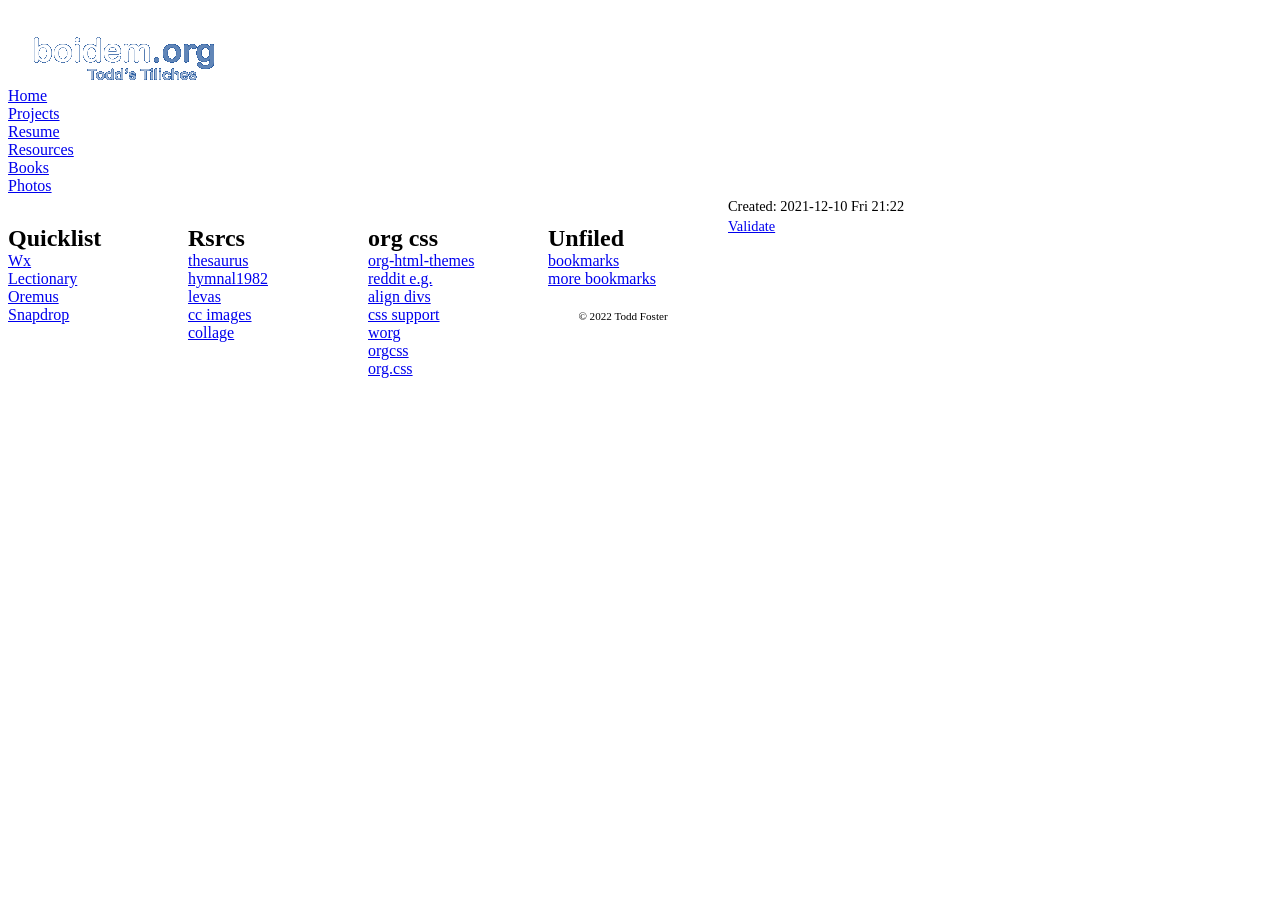
==== bookmarks.html @ fd8a881c "testing out bookmarks from orgmode" ====
<?xml version="1.0" encoding="utf-8"?>
<!DOCTYPE html PUBLIC "-//W3C//DTD XHTML 1.0 Strict//EN"
"http://www.w3.org/TR/xhtml1/DTD/xhtml1-strict.dtd">
<html xmlns="http://www.w3.org/1999/xhtml" lang="en" xml:lang="en">
<head>
<!-- 2021-12-10 Fri 21:22 -->
<meta http-equiv="Content-Type" content="text/html;charset=utf-8" />
<meta name="viewport" content="width=device-width, initial-scale=1" />
<title>Resources</title>
<meta name="generator" content="Org mode" />
<style type="text/css">
 <!--/*--><![CDATA[/*><!--*/
  .title  { text-align: center;
             margin-bottom: .2em; }
  .subtitle { text-align: center;
              font-size: medium;
              font-weight: bold;
              margin-top:0; }
  .todo   { font-family: monospace; color: red; }
  .done   { font-family: monospace; color: green; }
  .priority { font-family: monospace; color: orange; }
  .tag    { background-color: #eee; font-family: monospace;
            padding: 2px; font-size: 80%; font-weight: normal; }
  .timestamp { color: #bebebe; }
  .timestamp-kwd { color: #5f9ea0; }
  .org-right  { margin-left: auto; margin-right: 0px;  text-align: right; }
  .org-left   { margin-left: 0px;  margin-right: auto; text-align: left; }
  .org-center { margin-left: auto; margin-right: auto; text-align: center; }
  .underline { text-decoration: underline; }
  #postamble p, #preamble p { font-size: 90%; margin: .2em; }
  p.verse { margin-left: 3%; }
  pre {
    border: 1px solid #ccc;
    box-shadow: 3px 3px 3px #eee;
    padding: 8pt;
    font-family: monospace;
    overflow: auto;
    margin: 1.2em;
  }
  pre.src {
    position: relative;
    overflow: auto;
    padding-top: 1.2em;
  }
  pre.src:before {
    display: none;
    position: absolute;
    background-color: white;
    top: -10px;
    right: 10px;
    padding: 3px;
    border: 1px solid black;
  }
  pre.src:hover:before { display: inline; margin-top: 14px;}
  /* Languages per Org manual */
  pre.src-asymptote:before { content: 'Asymptote'; }
  pre.src-awk:before { content: 'Awk'; }
  pre.src-C:before { content: 'C'; }
  /* pre.src-C++ doesn't work in CSS */
  pre.src-clojure:before { content: 'Clojure'; }
  pre.src-css:before { content: 'CSS'; }
  pre.src-D:before { content: 'D'; }
  pre.src-ditaa:before { content: 'ditaa'; }
  pre.src-dot:before { content: 'Graphviz'; }
  pre.src-calc:before { content: 'Emacs Calc'; }
  pre.src-emacs-lisp:before { content: 'Emacs Lisp'; }
  pre.src-fortran:before { content: 'Fortran'; }
  pre.src-gnuplot:before { content: 'gnuplot'; }
  pre.src-haskell:before { content: 'Haskell'; }
  pre.src-hledger:before { content: 'hledger'; }
  pre.src-java:before { content: 'Java'; }
  pre.src-js:before { content: 'Javascript'; }
  pre.src-latex:before { content: 'LaTeX'; }
  pre.src-ledger:before { content: 'Ledger'; }
  pre.src-lisp:before { content: 'Lisp'; }
  pre.src-lilypond:before { content: 'Lilypond'; }
  pre.src-lua:before { content: 'Lua'; }
  pre.src-matlab:before { content: 'MATLAB'; }
  pre.src-mscgen:before { content: 'Mscgen'; }
  pre.src-ocaml:before { content: 'Objective Caml'; }
  pre.src-octave:before { content: 'Octave'; }
  pre.src-org:before { content: 'Org mode'; }
  pre.src-oz:before { content: 'OZ'; }
  pre.src-plantuml:before { content: 'Plantuml'; }
  pre.src-processing:before { content: 'Processing.js'; }
  pre.src-python:before { content: 'Python'; }
  pre.src-R:before { content: 'R'; }
  pre.src-ruby:before { content: 'Ruby'; }
  pre.src-sass:before { content: 'Sass'; }
  pre.src-scheme:before { content: 'Scheme'; }
  pre.src-screen:before { content: 'Gnu Screen'; }
  pre.src-sed:before { content: 'Sed'; }
  pre.src-sh:before { content: 'shell'; }
  pre.src-sql:before { content: 'SQL'; }
  pre.src-sqlite:before { content: 'SQLite'; }
  /* additional languages in org.el's org-babel-load-languages alist */
  pre.src-forth:before { content: 'Forth'; }
  pre.src-io:before { content: 'IO'; }
  pre.src-J:before { content: 'J'; }
  pre.src-makefile:before { content: 'Makefile'; }
  pre.src-maxima:before { content: 'Maxima'; }
  pre.src-perl:before { content: 'Perl'; }
  pre.src-picolisp:before { content: 'Pico Lisp'; }
  pre.src-scala:before { content: 'Scala'; }
  pre.src-shell:before { content: 'Shell Script'; }
  pre.src-ebnf2ps:before { content: 'ebfn2ps'; }
  /* additional language identifiers per "defun org-babel-execute"
       in ob-*.el */
  pre.src-cpp:before  { content: 'C++'; }
  pre.src-abc:before  { content: 'ABC'; }
  pre.src-coq:before  { content: 'Coq'; }
  pre.src-groovy:before  { content: 'Groovy'; }
  /* additional language identifiers from org-babel-shell-names in
     ob-shell.el: ob-shell is the only babel language using a lambda to put
     the execution function name together. */
  pre.src-bash:before  { content: 'bash'; }
  pre.src-csh:before  { content: 'csh'; }
  pre.src-ash:before  { content: 'ash'; }
  pre.src-dash:before  { content: 'dash'; }
  pre.src-ksh:before  { content: 'ksh'; }
  pre.src-mksh:before  { content: 'mksh'; }
  pre.src-posh:before  { content: 'posh'; }
  /* Additional Emacs modes also supported by the LaTeX listings package */
  pre.src-ada:before { content: 'Ada'; }
  pre.src-asm:before { content: 'Assembler'; }
  pre.src-caml:before { content: 'Caml'; }
  pre.src-delphi:before { content: 'Delphi'; }
  pre.src-html:before { content: 'HTML'; }
  pre.src-idl:before { content: 'IDL'; }
  pre.src-mercury:before { content: 'Mercury'; }
  pre.src-metapost:before { content: 'MetaPost'; }
  pre.src-modula-2:before { content: 'Modula-2'; }
  pre.src-pascal:before { content: 'Pascal'; }
  pre.src-ps:before { content: 'PostScript'; }
  pre.src-prolog:before { content: 'Prolog'; }
  pre.src-simula:before { content: 'Simula'; }
  pre.src-tcl:before { content: 'tcl'; }
  pre.src-tex:before { content: 'TeX'; }
  pre.src-plain-tex:before { content: 'Plain TeX'; }
  pre.src-verilog:before { content: 'Verilog'; }
  pre.src-vhdl:before { content: 'VHDL'; }
  pre.src-xml:before { content: 'XML'; }
  pre.src-nxml:before { content: 'XML'; }
  /* add a generic configuration mode; LaTeX export needs an additional
     (add-to-list 'org-latex-listings-langs '(conf " ")) in .emacs */
  pre.src-conf:before { content: 'Configuration File'; }

  table { border-collapse:collapse; }
  caption.t-above { caption-side: top; }
  caption.t-bottom { caption-side: bottom; }
  td, th { vertical-align:top;  }
  th.org-right  { text-align: center;  }
  th.org-left   { text-align: center;   }
  th.org-center { text-align: center; }
  td.org-right  { text-align: right;  }
  td.org-left   { text-align: left;   }
  td.org-center { text-align: center; }
  dt { font-weight: bold; }
  .footpara { display: inline; }
  .footdef  { margin-bottom: 1em; }
  .figure { padding: 1em; }
  .figure p { text-align: center; }
  .equation-container {
    display: table;
    text-align: center;
    width: 100%;
  }
  .equation {
    vertical-align: middle;
  }
  .equation-label {
    display: table-cell;
    text-align: right;
    vertical-align: middle;
  }
  .inlinetask {
    padding: 10px;
    border: 2px solid gray;
    margin: 10px;
    background: #ffffcc;
  }
  #org-div-home-and-up
   { text-align: right; font-size: 70%; white-space: nowrap; }
  textarea { overflow-x: auto; }
  .linenr { font-size: smaller }
  .code-highlighted { background-color: #ffff00; }
  .org-info-js_info-navigation { border-style: none; }
  #org-info-js_console-label
    { font-size: 10px; font-weight: bold; white-space: nowrap; }
  .org-info-js_search-highlight
    { background-color: #ffff00; color: #000000; font-weight: bold; }
  .org-svg { width: 90%; }
  /*]]>*/-->
</style>
<style> div.content { content: ""; display: table; clear: both; } </style>
<style> div.outline-2 { float:left; padding-right: 30px; width: 150px; } </style>
<style> ul { list-style: none; padding-left: 0px; margin: 0; } </style>
<style> h2 { margin: 0; padding-top: 30px; } </style>
<script type="text/javascript">
// @license magnet:?xt=urn:btih:e95b018ef3580986a04669f1b5879592219e2a7a&dn=public-domain.txt Public Domain
<!--/*--><![CDATA[/*><!--*/
     function CodeHighlightOn(elem, id)
     {
       var target = document.getElementById(id);
       if(null != target) {
         elem.classList.add("code-highlighted");
         target.classList.add("code-highlighted");
       }
     }
     function CodeHighlightOff(elem, id)
     {
       var target = document.getElementById(id);
       if(null != target) {
         elem.classList.remove("code-highlighted");
         target.classList.remove("code-highlighted");
       }
     }
    /*]]>*///-->
// @license-end
</script>
</head>
<body>
<div id="content">
<div id="pagewidth">
    <div id="header">
      <img src="images/boidem-title.gif" height="75" width="210">

      <div id="mainmenu">
        <ul class="navlist">
          <!--
          <li class="unlink">Home</li>
          -->
          <li><a href="index.html", title="Home">Home</a></li>
          <li><a href="projects.html", title="Projects">Projects</a></li>
          <li><a href="resume.html", title="Resume">Resume</a></li>
          <li><a href="resources.html", title="Resources">Resources</a></li>
          <li><a href="books.html", title="Books">Books</a></li>
          <li><a href="http://photos.boidem.org/", title="Photos">Photos</a></li>
          <!--
          <li><a href="contact.html", title="Contact">Contact</a></li>
          -->
          </ul>
            </div>
              <div class="clearfix"></div>
      <div id="submenu-none"></div>
      <!--
      <div id="submenu">
        <ul class="subnavlist">
          <li><a href="submenu%20item%201" title=
          "submenu item 1">submenu item 1</a></li>

          <li><a href="submenu%20item%202" title=
          "submenu item 2">submenu item 2</a></li>

          <li><a href="submenu%20item%203" title=
          "submenu item 3">submenu item 3</a></li>

          <li><a href="submenu%20item%204" title=
          "submenu item 4">submenu item 4</a></li>
        </ul>
      </div>
      -->

    </div> <!--end of header-->

<div id="outline-container-org8570c48" class="outline-2">
<h2 id="org8570c48">Quicklist</h2>
<div class="outline-text-2" id="text-org8570c48">
</div>
<ul class="org-ul">
<li><a id="org1a98781"></a><a href="https://www.wunderground.com/weather/us/nj/glassboro">Wx</a><br /></li>
<li><a id="orgf4c81b4"></a><a href="http://lectionarypage.net/">Lectionary</a><br /></li>
<li><a id="org2528291"></a><a href="http://bible.oremus.org/">Oremus</a><br /></li>
<li><a id="org3db3399"></a><a href="https://snapdrop.net/">Snapdrop</a><br /></li>
</ul>
</div>
<div id="outline-container-orgeab3eef" class="outline-2">
<h2 id="orgeab3eef">Rsrcs</h2>
<div class="outline-text-2" id="text-orgeab3eef">
</div>
<ul class="org-ul">
<li><a id="org67a946f"></a><a href="https://words.bighugelabs.com/">thesaurus</a><br /></li>
<li><a id="org4425ba0"></a><a href="https://hymnary.org/hymnal/EH1982?page=0">hymnal1982</a><br /></li>
<li><a id="org7b0073b"></a><a href="https://hymnary.org/hymnal/LEVS1993">levas</a><br /></li>
<li><a id="org4e35bdb"></a><a href="https://search.creativecommons.org/">cc images</a><br /></li>
<li><a id="org6fdbd27"></a><a href="https://www.photocollage.com/">collage</a><br /></li>
</ul>
</div>
<div id="outline-container-orgd117098" class="outline-2">
<h2 id="orgd117098">org css</h2>
<div class="outline-text-2" id="text-orgd117098">
</div>
<ul class="org-ul">
<li><a id="org734ec2d"></a><a href="https://github.com/fniessen/org-html-themes">org-html-themes</a><br /></li>
<li><a id="org692e950"></a><a href="https://www.reddit.com/r/emacs/comments/6r32q4/orgmode_whats_your_html_export_look_like/">reddit e.g.</a><br /></li>
<li><a id="org99c57ea"></a><a href="https://www.w3docs.com/snippets/css/how-to-align-divs-side-by-side.html">align divs</a><br /></li>
<li><a id="org589ce0f"></a><a href="https://orgmode.org/manual/CSS-support.html">css support</a><br /></li>
<li><a id="org5d13533"></a><a href="https://orgmode.org/worg/org-tutorials/org-publish-html-tutorial.html">worg</a><br /></li>
<li><a id="orgf23efd0"></a><a href="https://gongzhitaao.org/orgcss/">orgcss</a><br /></li>
<li><a id="org98cd97e"></a><a href="https://orgmode.org/resources/style/org.css">org.css</a><br /></li>
</ul>
</div>
<div id="outline-container-orgfbc40a7" class="outline-2">
<h2 id="orgfbc40a7">Unfiled</h2>
<div class="outline-text-2" id="text-orgfbc40a7">
</div>
<ul class="org-ul">
<li><a id="org3ec8576"></a><a href="file:///home/todd/st/documents/org/bookmarks.html#outline-container-org1a3d066">bookmarks</a><br /></li>
<li><a id="orgfeb64b3"></a><a href="file:///home/todd/st/documents/org/bookmarks.html#outline-container-org1a3d066">more bookmarks</a><br />
<div class="outline-text-3" id="text-orgfeb64b3">
    <div id="footer" align="center">
      <small><small>
        <br />
        &copy; 2022 Todd Foster
      </small></small>
    </div>
</div>
</div>
</li>
</ul>
</div>
</div>
<div id="postamble" class="status">
<p class="date">Created: 2021-12-10 Fri 21:22</p>
<p class="validation"><a href="https://validator.w3.org/check?uri=referer">Validate</a></p>
</div>
</body>
</html>
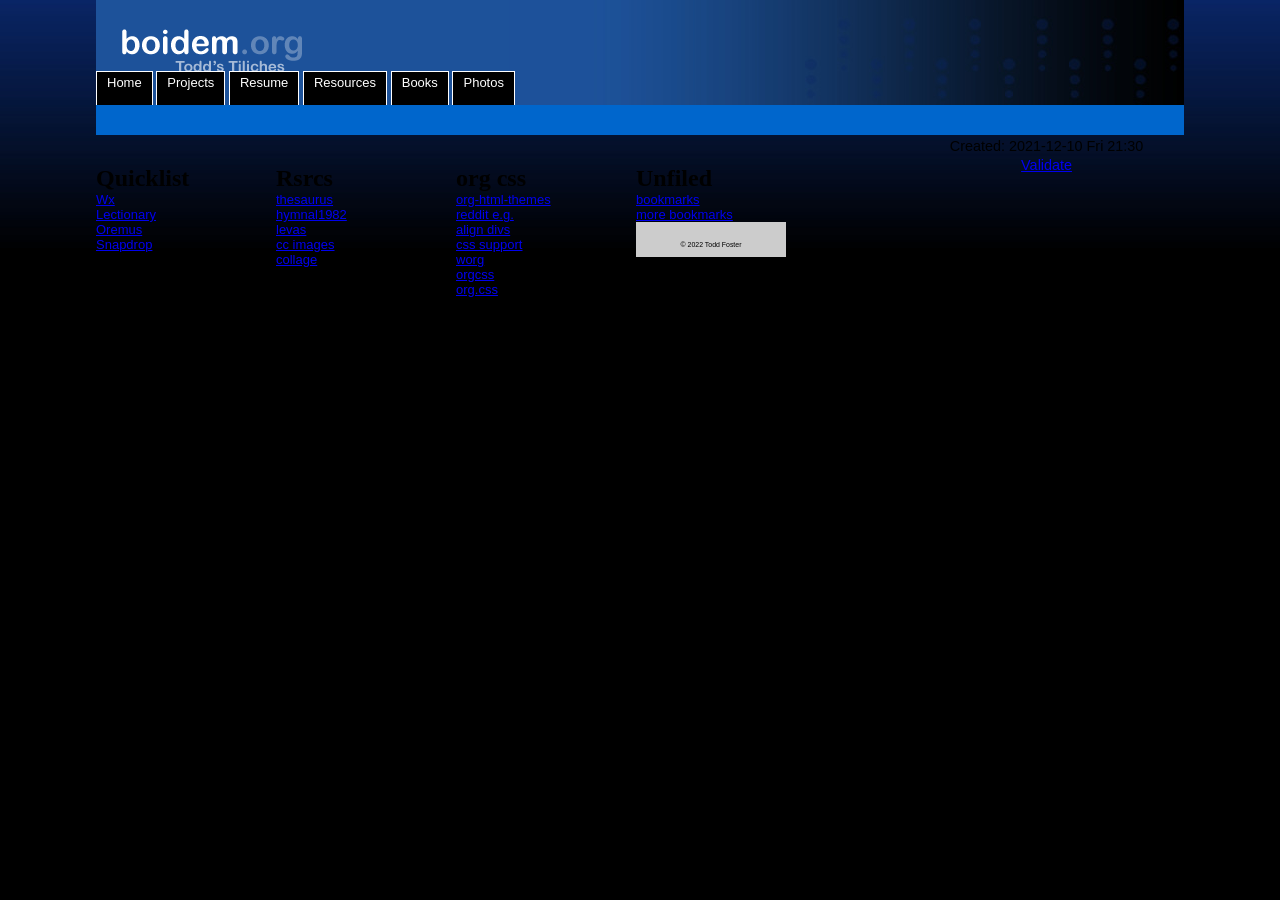
==== commit 164f8246: "add boidem css to bookmarks" ====
--- a/bookmarks.html
+++ b/bookmarks.html
@@ -3,7 +3,7 @@
 "http://www.w3.org/TR/xhtml1/DTD/xhtml1-strict.dtd">
 <html xmlns="http://www.w3.org/1999/xhtml" lang="en" xml:lang="en">
 <head>
-<!-- 2021-12-10 Fri 21:22 -->
+<!-- 2021-12-10 Fri 21:30 -->
 <meta http-equiv="Content-Type" content="text/html;charset=utf-8" />
 <meta name="viewport" content="width=device-width, initial-scale=1" />
 <title>Resources</title>
@@ -192,6 +192,7 @@
   .org-svg { width: 90%; }
   /*]]>*/-->
 </style>
+<link rel="stylesheet" href="images/layout.css" type="text/css">
 <style> div.content { content: ""; display: table; clear: both; } </style>
 <style> div.outline-2 { float:left; padding-right: 30px; width: 150px; } </style>
 <style> ul { list-style: none; padding-left: 0px; margin: 0; } </style>
@@ -263,51 +264,51 @@
 
     </div> <!--end of header-->
 
-<div id="outline-container-org8570c48" class="outline-2">
-<h2 id="org8570c48">Quicklist</h2>
-<div class="outline-text-2" id="text-org8570c48">
+<div id="outline-container-org36a7489" class="outline-2">
+<h2 id="org36a7489">Quicklist</h2>
+<div class="outline-text-2" id="text-org36a7489">
 </div>
 <ul class="org-ul">
-<li><a id="org1a98781"></a><a href="https://www.wunderground.com/weather/us/nj/glassboro">Wx</a><br /></li>
-<li><a id="orgf4c81b4"></a><a href="http://lectionarypage.net/">Lectionary</a><br /></li>
-<li><a id="org2528291"></a><a href="http://bible.oremus.org/">Oremus</a><br /></li>
-<li><a id="org3db3399"></a><a href="https://snapdrop.net/">Snapdrop</a><br /></li>
+<li><a id="org083005a"></a><a href="https://www.wunderground.com/weather/us/nj/glassboro">Wx</a><br /></li>
+<li><a id="org14ccd45"></a><a href="http://lectionarypage.net/">Lectionary</a><br /></li>
+<li><a id="orgd6107e7"></a><a href="http://bible.oremus.org/">Oremus</a><br /></li>
+<li><a id="org3cacd24"></a><a href="https://snapdrop.net/">Snapdrop</a><br /></li>
 </ul>
 </div>
-<div id="outline-container-orgeab3eef" class="outline-2">
-<h2 id="orgeab3eef">Rsrcs</h2>
-<div class="outline-text-2" id="text-orgeab3eef">
+<div id="outline-container-org8fe50fd" class="outline-2">
+<h2 id="org8fe50fd">Rsrcs</h2>
+<div class="outline-text-2" id="text-org8fe50fd">
 </div>
 <ul class="org-ul">
-<li><a id="org67a946f"></a><a href="https://words.bighugelabs.com/">thesaurus</a><br /></li>
-<li><a id="org4425ba0"></a><a href="https://hymnary.org/hymnal/EH1982?page=0">hymnal1982</a><br /></li>
-<li><a id="org7b0073b"></a><a href="https://hymnary.org/hymnal/LEVS1993">levas</a><br /></li>
-<li><a id="org4e35bdb"></a><a href="https://search.creativecommons.org/">cc images</a><br /></li>
-<li><a id="org6fdbd27"></a><a href="https://www.photocollage.com/">collage</a><br /></li>
+<li><a id="orgc1291c0"></a><a href="https://words.bighugelabs.com/">thesaurus</a><br /></li>
+<li><a id="org25f8e6a"></a><a href="https://hymnary.org/hymnal/EH1982?page=0">hymnal1982</a><br /></li>
+<li><a id="org25586b4"></a><a href="https://hymnary.org/hymnal/LEVS1993">levas</a><br /></li>
+<li><a id="org1f2d853"></a><a href="https://search.creativecommons.org/">cc images</a><br /></li>
+<li><a id="org9ad688c"></a><a href="https://www.photocollage.com/">collage</a><br /></li>
 </ul>
 </div>
-<div id="outline-container-orgd117098" class="outline-2">
-<h2 id="orgd117098">org css</h2>
-<div class="outline-text-2" id="text-orgd117098">
+<div id="outline-container-org1562338" class="outline-2">
+<h2 id="org1562338">org css</h2>
+<div class="outline-text-2" id="text-org1562338">
 </div>
 <ul class="org-ul">
-<li><a id="org734ec2d"></a><a href="https://github.com/fniessen/org-html-themes">org-html-themes</a><br /></li>
-<li><a id="org692e950"></a><a href="https://www.reddit.com/r/emacs/comments/6r32q4/orgmode_whats_your_html_export_look_like/">reddit e.g.</a><br /></li>
-<li><a id="org99c57ea"></a><a href="https://www.w3docs.com/snippets/css/how-to-align-divs-side-by-side.html">align divs</a><br /></li>
-<li><a id="org589ce0f"></a><a href="https://orgmode.org/manual/CSS-support.html">css support</a><br /></li>
-<li><a id="org5d13533"></a><a href="https://orgmode.org/worg/org-tutorials/org-publish-html-tutorial.html">worg</a><br /></li>
-<li><a id="orgf23efd0"></a><a href="https://gongzhitaao.org/orgcss/">orgcss</a><br /></li>
-<li><a id="org98cd97e"></a><a href="https://orgmode.org/resources/style/org.css">org.css</a><br /></li>
+<li><a id="orgb58a53f"></a><a href="https://github.com/fniessen/org-html-themes">org-html-themes</a><br /></li>
+<li><a id="org556a30b"></a><a href="https://www.reddit.com/r/emacs/comments/6r32q4/orgmode_whats_your_html_export_look_like/">reddit e.g.</a><br /></li>
+<li><a id="org90bc1ae"></a><a href="https://www.w3docs.com/snippets/css/how-to-align-divs-side-by-side.html">align divs</a><br /></li>
+<li><a id="org9681610"></a><a href="https://orgmode.org/manual/CSS-support.html">css support</a><br /></li>
+<li><a id="orga0d7ba4"></a><a href="https://orgmode.org/worg/org-tutorials/org-publish-html-tutorial.html">worg</a><br /></li>
+<li><a id="orga86ac2d"></a><a href="https://gongzhitaao.org/orgcss/">orgcss</a><br /></li>
+<li><a id="org19835d4"></a><a href="https://orgmode.org/resources/style/org.css">org.css</a><br /></li>
 </ul>
 </div>
-<div id="outline-container-orgfbc40a7" class="outline-2">
-<h2 id="orgfbc40a7">Unfiled</h2>
-<div class="outline-text-2" id="text-orgfbc40a7">
+<div id="outline-container-orga066279" class="outline-2">
+<h2 id="orga066279">Unfiled</h2>
+<div class="outline-text-2" id="text-orga066279">
 </div>
 <ul class="org-ul">
-<li><a id="org3ec8576"></a><a href="file:///home/todd/st/documents/org/bookmarks.html#outline-container-org1a3d066">bookmarks</a><br /></li>
-<li><a id="orgfeb64b3"></a><a href="file:///home/todd/st/documents/org/bookmarks.html#outline-container-org1a3d066">more bookmarks</a><br />
-<div class="outline-text-3" id="text-orgfeb64b3">
+<li><a id="org5ecce6d"></a><a href="file:///home/todd/st/documents/org/bookmarks.html#outline-container-org1a3d066">bookmarks</a><br /></li>
+<li><a id="orgb9d4a9a"></a><a href="file:///home/todd/st/documents/org/bookmarks.html#outline-container-org1a3d066">more bookmarks</a><br />
+<div class="outline-text-3" id="text-orgb9d4a9a">
     <div id="footer" align="center">
       <small><small>
         <br />
@@ -321,7 +322,7 @@
 </div>
 </div>
 <div id="postamble" class="status">
-<p class="date">Created: 2021-12-10 Fri 21:22</p>
+<p class="date">Created: 2021-12-10 Fri 21:30</p>
 <p class="validation"><a href="https://validator.w3.org/check?uri=referer">Validate</a></p>
 </div>
 </body>
--- a/images/layout.css
+++ b/images/layout.css
@@ -0,0 +1,302 @@
+/* CSS styles */ 
+
+html, body{
+  margin:0;
+  padding:0;
+  text-align:center;
+  background-image: url(boidem-bg-topgradient.jpg);
+  background-repeat: repeat-x;
+  background-color:black;
+  text-align:center; /* IE centering hack */
+  font-family: Trebuchet, Verdana, Arial, Helvetica, sans-serif;
+
+}
+
+#pagewidth{
+  width:85%;
+  text-align:left;
+  margin: 0px auto;
+  background-color:white;
+}
+
+#header{
+  position:relative;
+  width:100%;
+  height:135px;
+  margin:0;
+  padding:0;
+  background-image: url(boidem-header-notxt.jpg);
+  background-repeat: no-repeat;
+  background-position: right top;	
+  background-color: #1D529A;
+}
+
+
+/* Main Menu Navigation styles */
+
+#mainmenu {
+  clear:both;
+  position:absolute;
+  top:75px;
+  height:30px;
+  width:100%;
+  font-size: small;
+} 
+
+.navlist ul {
+  margin: 0;
+  padding: 0;
+  white-space: nowrap;
+}
+
+.navlist li {
+  display: inline;
+  list-style-type: none;
+  margin: 0;
+  padding: 0;
+}
+
+.navlist a { 
+  padding: 3px 10px 20px 10px; 
+  margin: 0; 
+  border: 1px solid white;
+}
+
+.navlist a:link, .navlist a:visited
+{
+  color: #fff;
+  background-color: black;
+  text-decoration: none;
+}
+
+.navlist a:hover
+{
+  color: #fff;
+  background-color: #01C4FC;
+  text-decoration: none;
+}
+
+li.unlink { 
+  font-weight: bold; 
+  padding: 3px 10px 20px 10px;
+  margin 0;
+  border: 1px solid black;
+  background-color: white;
+}
+
+
+/* END Main Menu Navigation styles */
+
+/* BEGIN Submenu Navigation styles */
+
+#submenu-none{
+  position:absolute;
+  top:105px; height:30px; 
+  width:100%;
+  font-size: small;
+  background-color: #0066CC;
+} 
+
+#submenu{
+  position:absolute;
+  top:105px; height:40px; 
+  width:100%;
+  font-size: small;
+  background-color: #0066CC;
+} 
+
+.subnavlist ul
+{
+  margin: 0;
+  padding: 0;
+  white-space: nowrap;
+}
+
+.subnavlist li
+{
+  display: inline;
+  list-style-type: none;
+}
+
+.subnavlist a { padding: 0 10px 15px 10px; margin:0; }
+
+.subnavlist a:link, .subnavlist a:visited
+{
+  color: #fff;
+  text-decoration: none;
+}
+
+.subnavlist a:hover
+{
+  color: #01C4FC;
+  text-decoration: none;
+}
+
+/* END Submenu Navigation styles */
+
+
+#onecol{
+  width:100%;
+  position:center;
+  background-color:white;
+}
+
+#leftcol{
+  width:75%; 
+  float:left; 
+  position:relative; 
+  background-color:white;
+ }
+
+
+ #twocols{
+   width:25%; 
+   float:right; 
+   position:relative; 
+}
+
+#rightcol{
+  width:100%; 
+  float:right; 
+  position:relative; 
+  background-color:white;
+  font-size: 80%;
+}
+
+#maincol{background-color: white;  
+  float: left; 
+  display:inline; 
+  position: relative; 
+  width:0%; 
+}
+
+#footer{
+  height:25px; 
+  background-color: #CCCCCC; 
+  clear:both;
+  font-size: x-small;
+  padding: 5px;
+} 
+
+/* Begin Special Font styles */
+#onecol h1, h2 {
+  font-family:Georgia, "Times New Roman", Times, serif;
+  margin:1em;
+}
+
+#onecol p, li {
+  font-family: trebuchet, Verdana, Arial, Helvetica, sans-serif;
+  font-size: small;
+}
+
+#onecol td {
+  font-family: trebuchet, Verdana, Arial, Helvetica, sans-serif;
+  font-size: small;
+}
+
+#onecol h1 {
+  font-size: 110%;
+}
+
+#onecol h2 {
+  font-size: 100%;
+  font-style: italic;
+  font-weight: bold;
+}
+
+#onecol h3 {
+  font-size: 100%;
+  font-style: italic;
+  font-weight: normal;
+}
+
+#leftcol h1, h2 {
+  font-family:Georgia, "Times New Roman", Times, serif;
+  margin:1em;
+}
+
+#leftcol p {
+  font-family: trebuchet, Verdana, Arial, Helvetica, sans-serif;
+  font-size: small;
+}
+
+#leftcol h1 {
+  font-size: 110%;
+}
+
+#leftcol h2 {
+  font-size: 100%;
+  color:#666666;
+  font-style: italic;
+  font-weight: normal;
+}
+
+#leftcol h3 {
+  font-size: 80%;
+  color:#33CCFF;
+  font-weight: normal;
+}
+
+
+/* Begin Special Font styles */
+#rightcol h1, h2 {
+  font-family:Georgia, "Times New Roman", Times, serif;
+  margin:1em;
+}
+
+#rightcol p {
+  font-family: trebuchet, Verdana, Arial, Helvetica, sans-serif;
+  font-size: small;
+}
+
+#rightcol h1 {
+  font-size: 110%;
+}
+
+#rightcol h2 {
+  font-size: 100%;
+  color:#666666;
+  font-style: italic;
+  font-weight: normal;
+}
+
+#rightcol h3 {
+  font-size: 80%;
+  color:#33CCFF;
+  font-weight: normal;
+}
+
+/* *** Float containers fix:
+http://www.csscreator.com/attributes/containedfloat.php *** */ 
+.clearfix:after {
+  content: "."; 
+  display: block; 
+  height: 0; 
+  clear: both; 
+  visibility: hidden;
+}
+
+.clearfix{display: inline-block;}
+
+/* Hides from IE-mac \*/
+* html .clearfix{height: 1%;}
+.clearfix{display: block;}
+/* End hide from IE-mac */  
+
+/* Margins around text */  
+#onecol p, h1, h2, h3 {margin:1em;}
+#maincol p{margin:1em;}
+#leftcol p, h1, h2, h3 {margin:1em;}
+#rightcol p, h1, h2, h3 {margin:1em;}
+#footer p {margin:1em;}
+
+/*printer styles*/ 
+@media print{ 
+  /*hide the left column when printing*/ 
+  #leftcol{display:none;} 
+
+  /*hide the right column when printing*/ 
+  #rightcol{display:none;} 
+  #twocols, #maincol{width:100%; float:none;}
+}
+
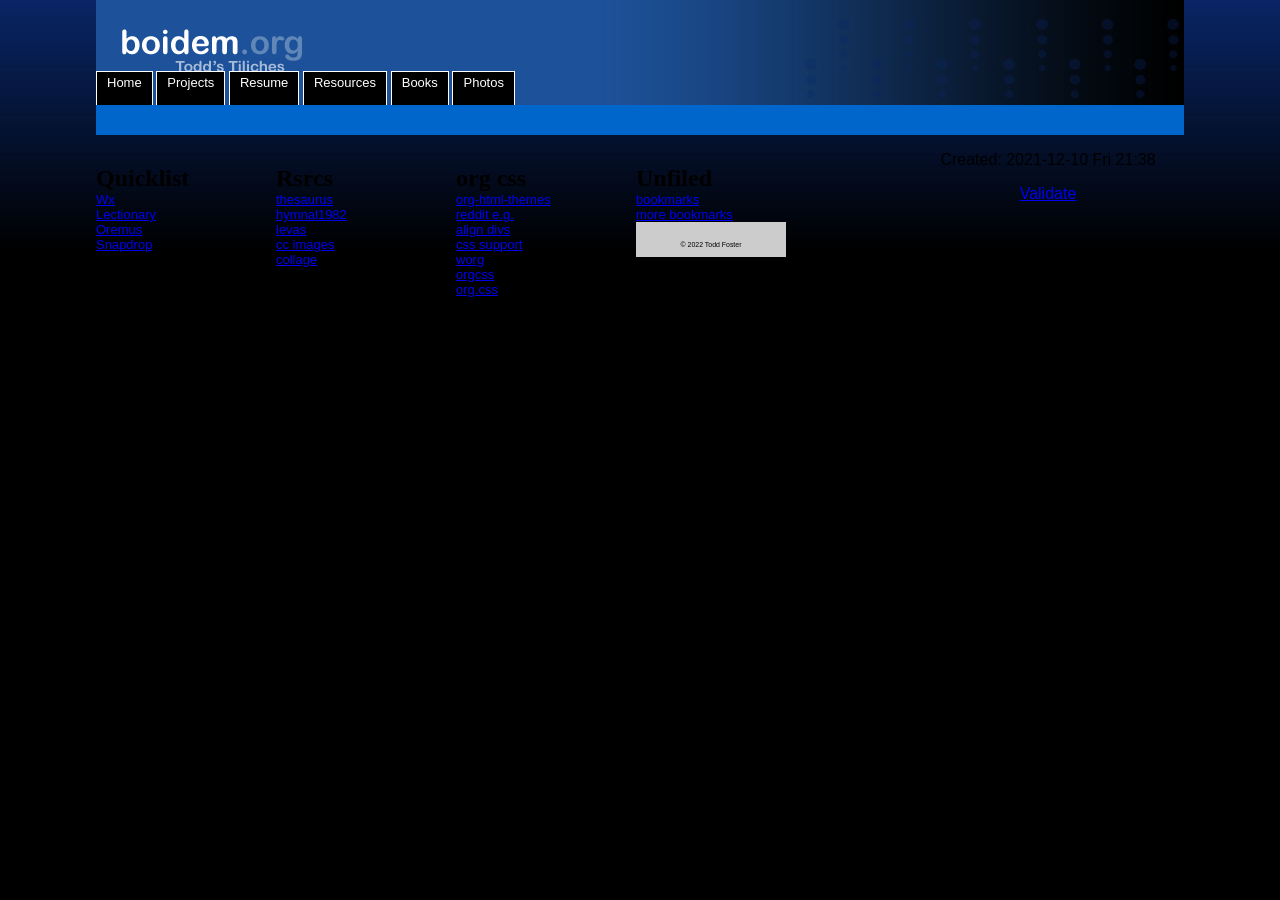
==== commit 3495d566: "rm orgmode css" ====
--- a/bookmarks.html
+++ b/bookmarks.html
@@ -3,195 +3,11 @@
 "http://www.w3.org/TR/xhtml1/DTD/xhtml1-strict.dtd">
 <html xmlns="http://www.w3.org/1999/xhtml" lang="en" xml:lang="en">
 <head>
-<!-- 2021-12-10 Fri 21:30 -->
+<!-- 2021-12-10 Fri 21:38 -->
 <meta http-equiv="Content-Type" content="text/html;charset=utf-8" />
 <meta name="viewport" content="width=device-width, initial-scale=1" />
 <title>Resources</title>
 <meta name="generator" content="Org mode" />
-<style type="text/css">
- <!--/*--><![CDATA[/*><!--*/
-  .title  { text-align: center;
-             margin-bottom: .2em; }
-  .subtitle { text-align: center;
-              font-size: medium;
-              font-weight: bold;
-              margin-top:0; }
-  .todo   { font-family: monospace; color: red; }
-  .done   { font-family: monospace; color: green; }
-  .priority { font-family: monospace; color: orange; }
-  .tag    { background-color: #eee; font-family: monospace;
-            padding: 2px; font-size: 80%; font-weight: normal; }
-  .timestamp { color: #bebebe; }
-  .timestamp-kwd { color: #5f9ea0; }
-  .org-right  { margin-left: auto; margin-right: 0px;  text-align: right; }
-  .org-left   { margin-left: 0px;  margin-right: auto; text-align: left; }
-  .org-center { margin-left: auto; margin-right: auto; text-align: center; }
-  .underline { text-decoration: underline; }
-  #postamble p, #preamble p { font-size: 90%; margin: .2em; }
-  p.verse { margin-left: 3%; }
-  pre {
-    border: 1px solid #ccc;
-    box-shadow: 3px 3px 3px #eee;
-    padding: 8pt;
-    font-family: monospace;
-    overflow: auto;
-    margin: 1.2em;
-  }
-  pre.src {
-    position: relative;
-    overflow: auto;
-    padding-top: 1.2em;
-  }
-  pre.src:before {
-    display: none;
-    position: absolute;
-    background-color: white;
-    top: -10px;
-    right: 10px;
-    padding: 3px;
-    border: 1px solid black;
-  }
-  pre.src:hover:before { display: inline; margin-top: 14px;}
-  /* Languages per Org manual */
-  pre.src-asymptote:before { content: 'Asymptote'; }
-  pre.src-awk:before { content: 'Awk'; }
-  pre.src-C:before { content: 'C'; }
-  /* pre.src-C++ doesn't work in CSS */
-  pre.src-clojure:before { content: 'Clojure'; }
-  pre.src-css:before { content: 'CSS'; }
-  pre.src-D:before { content: 'D'; }
-  pre.src-ditaa:before { content: 'ditaa'; }
-  pre.src-dot:before { content: 'Graphviz'; }
-  pre.src-calc:before { content: 'Emacs Calc'; }
-  pre.src-emacs-lisp:before { content: 'Emacs Lisp'; }
-  pre.src-fortran:before { content: 'Fortran'; }
-  pre.src-gnuplot:before { content: 'gnuplot'; }
-  pre.src-haskell:before { content: 'Haskell'; }
-  pre.src-hledger:before { content: 'hledger'; }
-  pre.src-java:before { content: 'Java'; }
-  pre.src-js:before { content: 'Javascript'; }
-  pre.src-latex:before { content: 'LaTeX'; }
-  pre.src-ledger:before { content: 'Ledger'; }
-  pre.src-lisp:before { content: 'Lisp'; }
-  pre.src-lilypond:before { content: 'Lilypond'; }
-  pre.src-lua:before { content: 'Lua'; }
-  pre.src-matlab:before { content: 'MATLAB'; }
-  pre.src-mscgen:before { content: 'Mscgen'; }
-  pre.src-ocaml:before { content: 'Objective Caml'; }
-  pre.src-octave:before { content: 'Octave'; }
-  pre.src-org:before { content: 'Org mode'; }
-  pre.src-oz:before { content: 'OZ'; }
-  pre.src-plantuml:before { content: 'Plantuml'; }
-  pre.src-processing:before { content: 'Processing.js'; }
-  pre.src-python:before { content: 'Python'; }
-  pre.src-R:before { content: 'R'; }
-  pre.src-ruby:before { content: 'Ruby'; }
-  pre.src-sass:before { content: 'Sass'; }
-  pre.src-scheme:before { content: 'Scheme'; }
-  pre.src-screen:before { content: 'Gnu Screen'; }
-  pre.src-sed:before { content: 'Sed'; }
-  pre.src-sh:before { content: 'shell'; }
-  pre.src-sql:before { content: 'SQL'; }
-  pre.src-sqlite:before { content: 'SQLite'; }
-  /* additional languages in org.el's org-babel-load-languages alist */
-  pre.src-forth:before { content: 'Forth'; }
-  pre.src-io:before { content: 'IO'; }
-  pre.src-J:before { content: 'J'; }
-  pre.src-makefile:before { content: 'Makefile'; }
-  pre.src-maxima:before { content: 'Maxima'; }
-  pre.src-perl:before { content: 'Perl'; }
-  pre.src-picolisp:before { content: 'Pico Lisp'; }
-  pre.src-scala:before { content: 'Scala'; }
-  pre.src-shell:before { content: 'Shell Script'; }
-  pre.src-ebnf2ps:before { content: 'ebfn2ps'; }
-  /* additional language identifiers per "defun org-babel-execute"
-       in ob-*.el */
-  pre.src-cpp:before  { content: 'C++'; }
-  pre.src-abc:before  { content: 'ABC'; }
-  pre.src-coq:before  { content: 'Coq'; }
-  pre.src-groovy:before  { content: 'Groovy'; }
-  /* additional language identifiers from org-babel-shell-names in
-     ob-shell.el: ob-shell is the only babel language using a lambda to put
-     the execution function name together. */
-  pre.src-bash:before  { content: 'bash'; }
-  pre.src-csh:before  { content: 'csh'; }
-  pre.src-ash:before  { content: 'ash'; }
-  pre.src-dash:before  { content: 'dash'; }
-  pre.src-ksh:before  { content: 'ksh'; }
-  pre.src-mksh:before  { content: 'mksh'; }
-  pre.src-posh:before  { content: 'posh'; }
-  /* Additional Emacs modes also supported by the LaTeX listings package */
-  pre.src-ada:before { content: 'Ada'; }
-  pre.src-asm:before { content: 'Assembler'; }
-  pre.src-caml:before { content: 'Caml'; }
-  pre.src-delphi:before { content: 'Delphi'; }
-  pre.src-html:before { content: 'HTML'; }
-  pre.src-idl:before { content: 'IDL'; }
-  pre.src-mercury:before { content: 'Mercury'; }
-  pre.src-metapost:before { content: 'MetaPost'; }
-  pre.src-modula-2:before { content: 'Modula-2'; }
-  pre.src-pascal:before { content: 'Pascal'; }
-  pre.src-ps:before { content: 'PostScript'; }
-  pre.src-prolog:before { content: 'Prolog'; }
-  pre.src-simula:before { content: 'Simula'; }
-  pre.src-tcl:before { content: 'tcl'; }
-  pre.src-tex:before { content: 'TeX'; }
-  pre.src-plain-tex:before { content: 'Plain TeX'; }
-  pre.src-verilog:before { content: 'Verilog'; }
-  pre.src-vhdl:before { content: 'VHDL'; }
-  pre.src-xml:before { content: 'XML'; }
-  pre.src-nxml:before { content: 'XML'; }
-  /* add a generic configuration mode; LaTeX export needs an additional
-     (add-to-list 'org-latex-listings-langs '(conf " ")) in .emacs */
-  pre.src-conf:before { content: 'Configuration File'; }
-
-  table { border-collapse:collapse; }
-  caption.t-above { caption-side: top; }
-  caption.t-bottom { caption-side: bottom; }
-  td, th { vertical-align:top;  }
-  th.org-right  { text-align: center;  }
-  th.org-left   { text-align: center;   }
-  th.org-center { text-align: center; }
-  td.org-right  { text-align: right;  }
-  td.org-left   { text-align: left;   }
-  td.org-center { text-align: center; }
-  dt { font-weight: bold; }
-  .footpara { display: inline; }
-  .footdef  { margin-bottom: 1em; }
-  .figure { padding: 1em; }
-  .figure p { text-align: center; }
-  .equation-container {
-    display: table;
-    text-align: center;
-    width: 100%;
-  }
-  .equation {
-    vertical-align: middle;
-  }
-  .equation-label {
-    display: table-cell;
-    text-align: right;
-    vertical-align: middle;
-  }
-  .inlinetask {
-    padding: 10px;
-    border: 2px solid gray;
-    margin: 10px;
-    background: #ffffcc;
-  }
-  #org-div-home-and-up
-   { text-align: right; font-size: 70%; white-space: nowrap; }
-  textarea { overflow-x: auto; }
-  .linenr { font-size: smaller }
-  .code-highlighted { background-color: #ffff00; }
-  .org-info-js_info-navigation { border-style: none; }
-  #org-info-js_console-label
-    { font-size: 10px; font-weight: bold; white-space: nowrap; }
-  .org-info-js_search-highlight
-    { background-color: #ffff00; color: #000000; font-weight: bold; }
-  .org-svg { width: 90%; }
-  /*]]>*/-->
-</style>
 <link rel="stylesheet" href="images/layout.css" type="text/css">
 <style> div.content { content: ""; display: table; clear: both; } </style>
 <style> div.outline-2 { float:left; padding-right: 30px; width: 150px; } </style>
@@ -264,51 +80,51 @@
 
     </div> <!--end of header-->
 
-<div id="outline-container-org36a7489" class="outline-2">
-<h2 id="org36a7489">Quicklist</h2>
-<div class="outline-text-2" id="text-org36a7489">
+<div id="outline-container-org21762cc" class="outline-2">
+<h2 id="org21762cc">Quicklist</h2>
+<div class="outline-text-2" id="text-org21762cc">
 </div>
 <ul class="org-ul">
-<li><a id="org083005a"></a><a href="https://www.wunderground.com/weather/us/nj/glassboro">Wx</a><br /></li>
-<li><a id="org14ccd45"></a><a href="http://lectionarypage.net/">Lectionary</a><br /></li>
-<li><a id="orgd6107e7"></a><a href="http://bible.oremus.org/">Oremus</a><br /></li>
-<li><a id="org3cacd24"></a><a href="https://snapdrop.net/">Snapdrop</a><br /></li>
+<li><a id="org43c7355"></a><a href="https://www.wunderground.com/weather/us/nj/glassboro">Wx</a><br /></li>
+<li><a id="org558167c"></a><a href="http://lectionarypage.net/">Lectionary</a><br /></li>
+<li><a id="org1f5777a"></a><a href="http://bible.oremus.org/">Oremus</a><br /></li>
+<li><a id="orgb3547d6"></a><a href="https://snapdrop.net/">Snapdrop</a><br /></li>
 </ul>
 </div>
-<div id="outline-container-org8fe50fd" class="outline-2">
-<h2 id="org8fe50fd">Rsrcs</h2>
-<div class="outline-text-2" id="text-org8fe50fd">
+<div id="outline-container-orgbd099ee" class="outline-2">
+<h2 id="orgbd099ee">Rsrcs</h2>
+<div class="outline-text-2" id="text-orgbd099ee">
 </div>
 <ul class="org-ul">
-<li><a id="orgc1291c0"></a><a href="https://words.bighugelabs.com/">thesaurus</a><br /></li>
-<li><a id="org25f8e6a"></a><a href="https://hymnary.org/hymnal/EH1982?page=0">hymnal1982</a><br /></li>
-<li><a id="org25586b4"></a><a href="https://hymnary.org/hymnal/LEVS1993">levas</a><br /></li>
-<li><a id="org1f2d853"></a><a href="https://search.creativecommons.org/">cc images</a><br /></li>
-<li><a id="org9ad688c"></a><a href="https://www.photocollage.com/">collage</a><br /></li>
+<li><a id="orga7f944a"></a><a href="https://words.bighugelabs.com/">thesaurus</a><br /></li>
+<li><a id="org17f9910"></a><a href="https://hymnary.org/hymnal/EH1982?page=0">hymnal1982</a><br /></li>
+<li><a id="orgfbfdbc3"></a><a href="https://hymnary.org/hymnal/LEVS1993">levas</a><br /></li>
+<li><a id="org07ad05b"></a><a href="https://search.creativecommons.org/">cc images</a><br /></li>
+<li><a id="orgbe5cd80"></a><a href="https://www.photocollage.com/">collage</a><br /></li>
 </ul>
 </div>
-<div id="outline-container-org1562338" class="outline-2">
-<h2 id="org1562338">org css</h2>
-<div class="outline-text-2" id="text-org1562338">
+<div id="outline-container-orgd0ee23e" class="outline-2">
+<h2 id="orgd0ee23e">org css</h2>
+<div class="outline-text-2" id="text-orgd0ee23e">
 </div>
 <ul class="org-ul">
-<li><a id="orgb58a53f"></a><a href="https://github.com/fniessen/org-html-themes">org-html-themes</a><br /></li>
-<li><a id="org556a30b"></a><a href="https://www.reddit.com/r/emacs/comments/6r32q4/orgmode_whats_your_html_export_look_like/">reddit e.g.</a><br /></li>
-<li><a id="org90bc1ae"></a><a href="https://www.w3docs.com/snippets/css/how-to-align-divs-side-by-side.html">align divs</a><br /></li>
-<li><a id="org9681610"></a><a href="https://orgmode.org/manual/CSS-support.html">css support</a><br /></li>
-<li><a id="orga0d7ba4"></a><a href="https://orgmode.org/worg/org-tutorials/org-publish-html-tutorial.html">worg</a><br /></li>
-<li><a id="orga86ac2d"></a><a href="https://gongzhitaao.org/orgcss/">orgcss</a><br /></li>
-<li><a id="org19835d4"></a><a href="https://orgmode.org/resources/style/org.css">org.css</a><br /></li>
+<li><a id="org49e8af5"></a><a href="https://github.com/fniessen/org-html-themes">org-html-themes</a><br /></li>
+<li><a id="org12fd67c"></a><a href="https://www.reddit.com/r/emacs/comments/6r32q4/orgmode_whats_your_html_export_look_like/">reddit e.g.</a><br /></li>
+<li><a id="orgef048ab"></a><a href="https://www.w3docs.com/snippets/css/how-to-align-divs-side-by-side.html">align divs</a><br /></li>
+<li><a id="org0d9cb99"></a><a href="https://orgmode.org/manual/CSS-support.html">css support</a><br /></li>
+<li><a id="org0514b0e"></a><a href="https://orgmode.org/worg/org-tutorials/org-publish-html-tutorial.html">worg</a><br /></li>
+<li><a id="org23209bc"></a><a href="https://gongzhitaao.org/orgcss/">orgcss</a><br /></li>
+<li><a id="org58a4ff0"></a><a href="https://orgmode.org/resources/style/org.css">org.css</a><br /></li>
 </ul>
 </div>
-<div id="outline-container-orga066279" class="outline-2">
-<h2 id="orga066279">Unfiled</h2>
-<div class="outline-text-2" id="text-orga066279">
+<div id="outline-container-org64e09cb" class="outline-2">
+<h2 id="org64e09cb">Unfiled</h2>
+<div class="outline-text-2" id="text-org64e09cb">
 </div>
 <ul class="org-ul">
-<li><a id="org5ecce6d"></a><a href="file:///home/todd/st/documents/org/bookmarks.html#outline-container-org1a3d066">bookmarks</a><br /></li>
-<li><a id="orgb9d4a9a"></a><a href="file:///home/todd/st/documents/org/bookmarks.html#outline-container-org1a3d066">more bookmarks</a><br />
-<div class="outline-text-3" id="text-orgb9d4a9a">
+<li><a id="org6eca49b"></a><a href="file:///home/todd/st/documents/org/bookmarks.html#outline-container-org1a3d066">bookmarks</a><br /></li>
+<li><a id="org7aa4ded"></a><a href="file:///home/todd/st/documents/org/bookmarks.html#outline-container-org1a3d066">more bookmarks</a><br />
+<div class="outline-text-3" id="text-org7aa4ded">
     <div id="footer" align="center">
       <small><small>
         <br />
@@ -322,7 +138,7 @@
 </div>
 </div>
 <div id="postamble" class="status">
-<p class="date">Created: 2021-12-10 Fri 21:30</p>
+<p class="date">Created: 2021-12-10 Fri 21:38</p>
 <p class="validation"><a href="https://validator.w3.org/check?uri=referer">Validate</a></p>
 </div>
 </body>
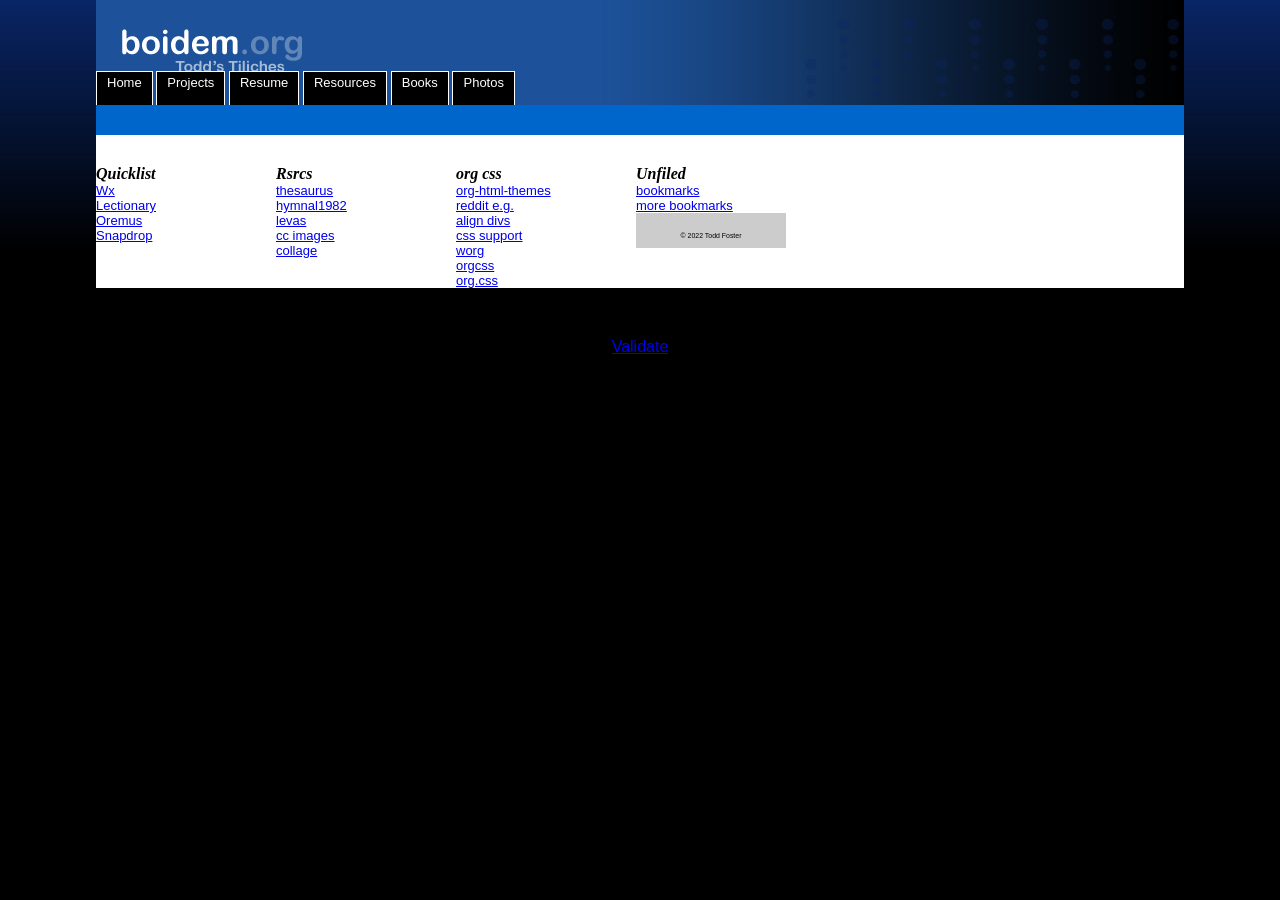
==== commit 1d87aa0c: "tweak bookmarks" ====
--- a/bookmarks.html
+++ b/bookmarks.html
@@ -3,12 +3,12 @@
 "http://www.w3.org/TR/xhtml1/DTD/xhtml1-strict.dtd">
 <html xmlns="http://www.w3.org/1999/xhtml" lang="en" xml:lang="en">
 <head>
-<!-- 2021-12-10 Fri 21:38 -->
+<!-- 2021-12-10 Fri 21:43 -->
 <meta http-equiv="Content-Type" content="text/html;charset=utf-8" />
 <meta name="viewport" content="width=device-width, initial-scale=1" />
 <title>Resources</title>
 <meta name="generator" content="Org mode" />
-<link rel="stylesheet" href="images/layout.css" type="text/css">
+<link rel="stylesheet" href="images/layout.css" type="text/css"/>
 <style> div.content { content: ""; display: table; clear: both; } </style>
 <style> div.outline-2 { float:left; padding-right: 30px; width: 150px; } </style>
 <style> ul { list-style: none; padding-left: 0px; margin: 0; } </style>
@@ -79,52 +79,53 @@
       -->
 
     </div> <!--end of header-->
+    <div id="onecol" class="clearfix">
 
-<div id="outline-container-org21762cc" class="outline-2">
-<h2 id="org21762cc">Quicklist</h2>
-<div class="outline-text-2" id="text-org21762cc">
+<div id="outline-container-org18f5186" class="outline-2">
+<h2 id="org18f5186">Quicklist</h2>
+<div class="outline-text-2" id="text-org18f5186">
 </div>
 <ul class="org-ul">
-<li><a id="org43c7355"></a><a href="https://www.wunderground.com/weather/us/nj/glassboro">Wx</a><br /></li>
-<li><a id="org558167c"></a><a href="http://lectionarypage.net/">Lectionary</a><br /></li>
-<li><a id="org1f5777a"></a><a href="http://bible.oremus.org/">Oremus</a><br /></li>
-<li><a id="orgb3547d6"></a><a href="https://snapdrop.net/">Snapdrop</a><br /></li>
+<li><a id="orge925805"></a><a href="https://www.wunderground.com/weather/us/nj/glassboro">Wx</a><br /></li>
+<li><a id="org0b463a8"></a><a href="http://lectionarypage.net/">Lectionary</a><br /></li>
+<li><a id="org6a532e8"></a><a href="http://bible.oremus.org/">Oremus</a><br /></li>
+<li><a id="orgd16eb1d"></a><a href="https://snapdrop.net/">Snapdrop</a><br /></li>
 </ul>
 </div>
-<div id="outline-container-orgbd099ee" class="outline-2">
-<h2 id="orgbd099ee">Rsrcs</h2>
-<div class="outline-text-2" id="text-orgbd099ee">
+<div id="outline-container-org1f66617" class="outline-2">
+<h2 id="org1f66617">Rsrcs</h2>
+<div class="outline-text-2" id="text-org1f66617">
 </div>
 <ul class="org-ul">
-<li><a id="orga7f944a"></a><a href="https://words.bighugelabs.com/">thesaurus</a><br /></li>
-<li><a id="org17f9910"></a><a href="https://hymnary.org/hymnal/EH1982?page=0">hymnal1982</a><br /></li>
-<li><a id="orgfbfdbc3"></a><a href="https://hymnary.org/hymnal/LEVS1993">levas</a><br /></li>
-<li><a id="org07ad05b"></a><a href="https://search.creativecommons.org/">cc images</a><br /></li>
-<li><a id="orgbe5cd80"></a><a href="https://www.photocollage.com/">collage</a><br /></li>
+<li><a id="org6a1ffa5"></a><a href="https://words.bighugelabs.com/">thesaurus</a><br /></li>
+<li><a id="org845f62a"></a><a href="https://hymnary.org/hymnal/EH1982?page=0">hymnal1982</a><br /></li>
+<li><a id="org878f764"></a><a href="https://hymnary.org/hymnal/LEVS1993">levas</a><br /></li>
+<li><a id="orgbe9e6f9"></a><a href="https://search.creativecommons.org/">cc images</a><br /></li>
+<li><a id="org6b09790"></a><a href="https://www.photocollage.com/">collage</a><br /></li>
 </ul>
 </div>
-<div id="outline-container-orgd0ee23e" class="outline-2">
-<h2 id="orgd0ee23e">org css</h2>
-<div class="outline-text-2" id="text-orgd0ee23e">
+<div id="outline-container-org96566a5" class="outline-2">
+<h2 id="org96566a5">org css</h2>
+<div class="outline-text-2" id="text-org96566a5">
 </div>
 <ul class="org-ul">
-<li><a id="org49e8af5"></a><a href="https://github.com/fniessen/org-html-themes">org-html-themes</a><br /></li>
-<li><a id="org12fd67c"></a><a href="https://www.reddit.com/r/emacs/comments/6r32q4/orgmode_whats_your_html_export_look_like/">reddit e.g.</a><br /></li>
-<li><a id="orgef048ab"></a><a href="https://www.w3docs.com/snippets/css/how-to-align-divs-side-by-side.html">align divs</a><br /></li>
-<li><a id="org0d9cb99"></a><a href="https://orgmode.org/manual/CSS-support.html">css support</a><br /></li>
-<li><a id="org0514b0e"></a><a href="https://orgmode.org/worg/org-tutorials/org-publish-html-tutorial.html">worg</a><br /></li>
-<li><a id="org23209bc"></a><a href="https://gongzhitaao.org/orgcss/">orgcss</a><br /></li>
-<li><a id="org58a4ff0"></a><a href="https://orgmode.org/resources/style/org.css">org.css</a><br /></li>
+<li><a id="org29fbde4"></a><a href="https://github.com/fniessen/org-html-themes">org-html-themes</a><br /></li>
+<li><a id="org5a7517f"></a><a href="https://www.reddit.com/r/emacs/comments/6r32q4/orgmode_whats_your_html_export_look_like/">reddit e.g.</a><br /></li>
+<li><a id="orgc3373a5"></a><a href="https://www.w3docs.com/snippets/css/how-to-align-divs-side-by-side.html">align divs</a><br /></li>
+<li><a id="orgc2258d2"></a><a href="https://orgmode.org/manual/CSS-support.html">css support</a><br /></li>
+<li><a id="orgac51fe7"></a><a href="https://orgmode.org/worg/org-tutorials/org-publish-html-tutorial.html">worg</a><br /></li>
+<li><a id="org3b94dfd"></a><a href="https://gongzhitaao.org/orgcss/">orgcss</a><br /></li>
+<li><a id="org2e06f87"></a><a href="https://orgmode.org/resources/style/org.css">org.css</a><br /></li>
 </ul>
 </div>
-<div id="outline-container-org64e09cb" class="outline-2">
-<h2 id="org64e09cb">Unfiled</h2>
-<div class="outline-text-2" id="text-org64e09cb">
+<div id="outline-container-org0db55fd" class="outline-2">
+<h2 id="org0db55fd">Unfiled</h2>
+<div class="outline-text-2" id="text-org0db55fd">
 </div>
 <ul class="org-ul">
-<li><a id="org6eca49b"></a><a href="file:///home/todd/st/documents/org/bookmarks.html#outline-container-org1a3d066">bookmarks</a><br /></li>
-<li><a id="org7aa4ded"></a><a href="file:///home/todd/st/documents/org/bookmarks.html#outline-container-org1a3d066">more bookmarks</a><br />
-<div class="outline-text-3" id="text-org7aa4ded">
+<li><a id="org931156c"></a><a href="file:///home/todd/st/documents/org/bookmarks.html#outline-container-org1a3d066">bookmarks</a><br /></li>
+<li><a id="org6d23049"></a><a href="file:///home/todd/st/documents/org/bookmarks.html#outline-container-org1a3d066">more bookmarks</a><br />
+<div class="outline-text-3" id="text-org6d23049">
     <div id="footer" align="center">
       <small><small>
         <br />
@@ -133,12 +134,13 @@
     </div>
 </div>
 </div>
+</div>
 </li>
 </ul>
 </div>
 </div>
 <div id="postamble" class="status">
-<p class="date">Created: 2021-12-10 Fri 21:38</p>
+<p class="date">Created: 2021-12-10 Fri 21:43</p>
 <p class="validation"><a href="https://validator.w3.org/check?uri=referer">Validate</a></p>
 </div>
 </body>
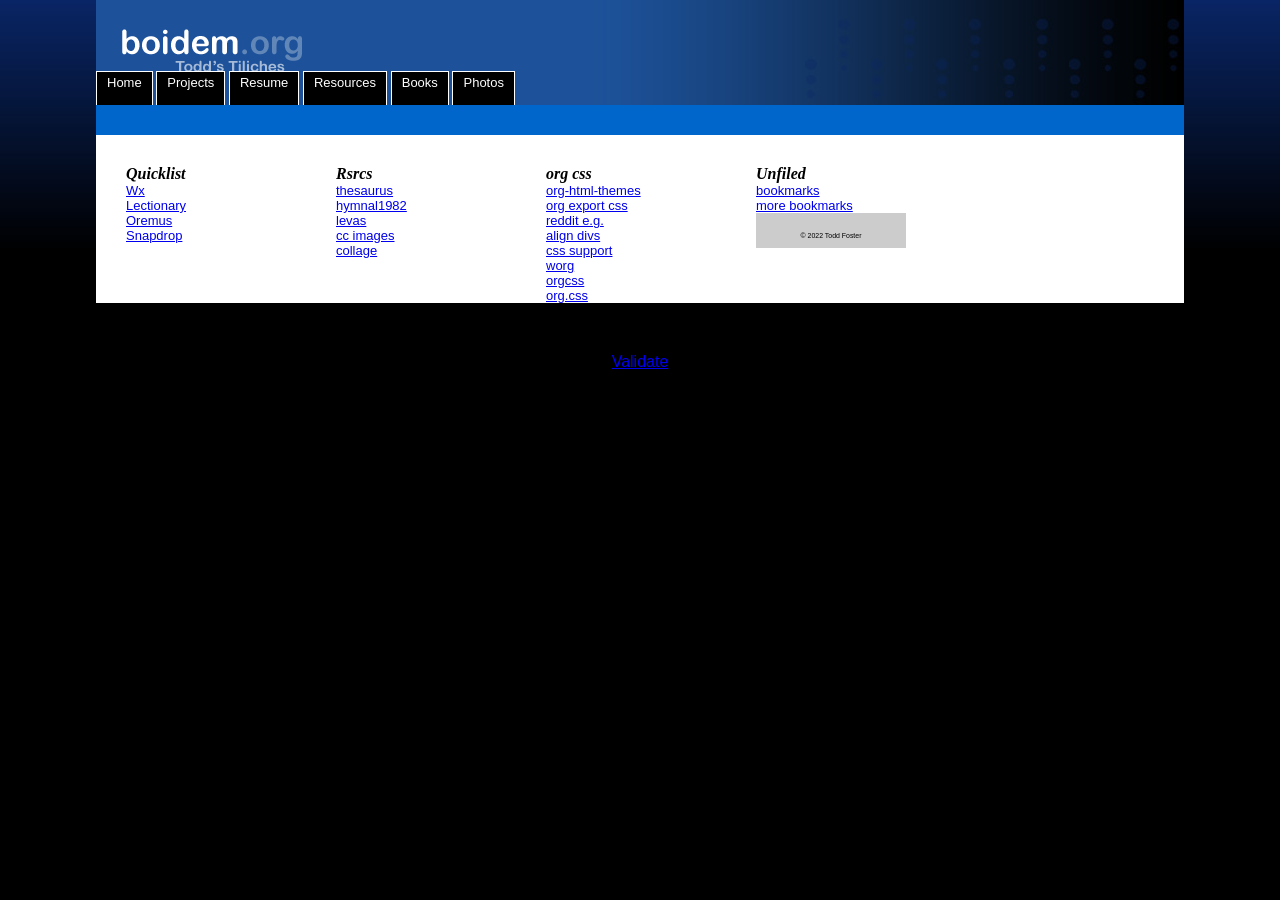
==== commit 1242a1d8: "tweak bookmarks" ====
--- a/bookmarks.html
+++ b/bookmarks.html
@@ -3,14 +3,14 @@
 "http://www.w3.org/TR/xhtml1/DTD/xhtml1-strict.dtd">
 <html xmlns="http://www.w3.org/1999/xhtml" lang="en" xml:lang="en">
 <head>
-<!-- 2021-12-10 Fri 21:43 -->
+<!-- 2021-12-10 Fri 21:46 -->
 <meta http-equiv="Content-Type" content="text/html;charset=utf-8" />
 <meta name="viewport" content="width=device-width, initial-scale=1" />
 <title>Resources</title>
 <meta name="generator" content="Org mode" />
 <link rel="stylesheet" href="images/layout.css" type="text/css"/>
 <style> div.content { content: ""; display: table; clear: both; } </style>
-<style> div.outline-2 { float:left; padding-right: 30px; width: 150px; } </style>
+<style> div.outline-2 { float:left; padding-left: 30px; padding-right: 30px; width: 150px; } </style>
 <style> ul { list-style: none; padding-left: 0px; margin: 0; } </style>
 <style> h2 { margin: 0; padding-top: 30px; } </style>
 <script type="text/javascript">
@@ -81,51 +81,52 @@
     </div> <!--end of header-->
     <div id="onecol" class="clearfix">
 
-<div id="outline-container-org18f5186" class="outline-2">
-<h2 id="org18f5186">Quicklist</h2>
-<div class="outline-text-2" id="text-org18f5186">
+<div id="outline-container-org4fa6716" class="outline-2">
+<h2 id="org4fa6716">Quicklist</h2>
+<div class="outline-text-2" id="text-org4fa6716">
 </div>
 <ul class="org-ul">
-<li><a id="orge925805"></a><a href="https://www.wunderground.com/weather/us/nj/glassboro">Wx</a><br /></li>
-<li><a id="org0b463a8"></a><a href="http://lectionarypage.net/">Lectionary</a><br /></li>
-<li><a id="org6a532e8"></a><a href="http://bible.oremus.org/">Oremus</a><br /></li>
-<li><a id="orgd16eb1d"></a><a href="https://snapdrop.net/">Snapdrop</a><br /></li>
+<li><a id="org4a831db"></a><a href="https://www.wunderground.com/weather/us/nj/glassboro">Wx</a><br /></li>
+<li><a id="orgcaab145"></a><a href="http://lectionarypage.net/">Lectionary</a><br /></li>
+<li><a id="org353d1d2"></a><a href="http://bible.oremus.org/">Oremus</a><br /></li>
+<li><a id="org78c1c0b"></a><a href="https://snapdrop.net/">Snapdrop</a><br /></li>
 </ul>
 </div>
-<div id="outline-container-org1f66617" class="outline-2">
-<h2 id="org1f66617">Rsrcs</h2>
-<div class="outline-text-2" id="text-org1f66617">
+<div id="outline-container-org18147da" class="outline-2">
+<h2 id="org18147da">Rsrcs</h2>
+<div class="outline-text-2" id="text-org18147da">
 </div>
 <ul class="org-ul">
-<li><a id="org6a1ffa5"></a><a href="https://words.bighugelabs.com/">thesaurus</a><br /></li>
-<li><a id="org845f62a"></a><a href="https://hymnary.org/hymnal/EH1982?page=0">hymnal1982</a><br /></li>
-<li><a id="org878f764"></a><a href="https://hymnary.org/hymnal/LEVS1993">levas</a><br /></li>
-<li><a id="orgbe9e6f9"></a><a href="https://search.creativecommons.org/">cc images</a><br /></li>
-<li><a id="org6b09790"></a><a href="https://www.photocollage.com/">collage</a><br /></li>
+<li><a id="org4d840bf"></a><a href="https://words.bighugelabs.com/">thesaurus</a><br /></li>
+<li><a id="orgbdaebec"></a><a href="https://hymnary.org/hymnal/EH1982?page=0">hymnal1982</a><br /></li>
+<li><a id="orgedfb1f9"></a><a href="https://hymnary.org/hymnal/LEVS1993">levas</a><br /></li>
+<li><a id="org4232b8e"></a><a href="https://search.creativecommons.org/">cc images</a><br /></li>
+<li><a id="org6ff8bef"></a><a href="https://www.photocollage.com/">collage</a><br /></li>
 </ul>
 </div>
-<div id="outline-container-org96566a5" class="outline-2">
-<h2 id="org96566a5">org css</h2>
-<div class="outline-text-2" id="text-org96566a5">
+<div id="outline-container-org0224df0" class="outline-2">
+<h2 id="org0224df0">org css</h2>
+<div class="outline-text-2" id="text-org0224df0">
 </div>
 <ul class="org-ul">
-<li><a id="org29fbde4"></a><a href="https://github.com/fniessen/org-html-themes">org-html-themes</a><br /></li>
-<li><a id="org5a7517f"></a><a href="https://www.reddit.com/r/emacs/comments/6r32q4/orgmode_whats_your_html_export_look_like/">reddit e.g.</a><br /></li>
-<li><a id="orgc3373a5"></a><a href="https://www.w3docs.com/snippets/css/how-to-align-divs-side-by-side.html">align divs</a><br /></li>
-<li><a id="orgc2258d2"></a><a href="https://orgmode.org/manual/CSS-support.html">css support</a><br /></li>
-<li><a id="orgac51fe7"></a><a href="https://orgmode.org/worg/org-tutorials/org-publish-html-tutorial.html">worg</a><br /></li>
-<li><a id="org3b94dfd"></a><a href="https://gongzhitaao.org/orgcss/">orgcss</a><br /></li>
-<li><a id="org2e06f87"></a><a href="https://orgmode.org/resources/style/org.css">org.css</a><br /></li>
+<li><a id="org6c6d5e0"></a><a href="https://github.com/fniessen/org-html-themes">org-html-themes</a><br /></li>
+<li><a id="org3d827cd"></a><a href="https://orgmode.org/manual/CSS-support.html">org export css</a><br /></li>
+<li><a id="orge67e241"></a><a href="https://www.reddit.com/r/emacs/comments/6r32q4/orgmode_whats_your_html_export_look_like/">reddit e.g.</a><br /></li>
+<li><a id="orgf4bbd4d"></a><a href="https://www.w3docs.com/snippets/css/how-to-align-divs-side-by-side.html">align divs</a><br /></li>
+<li><a id="orgbf67d25"></a><a href="https://orgmode.org/manual/CSS-support.html">css support</a><br /></li>
+<li><a id="org190bdf7"></a><a href="https://orgmode.org/worg/org-tutorials/org-publish-html-tutorial.html">worg</a><br /></li>
+<li><a id="org8861bff"></a><a href="https://gongzhitaao.org/orgcss/">orgcss</a><br /></li>
+<li><a id="org4d5db2c"></a><a href="https://orgmode.org/resources/style/org.css">org.css</a><br /></li>
 </ul>
 </div>
-<div id="outline-container-org0db55fd" class="outline-2">
-<h2 id="org0db55fd">Unfiled</h2>
-<div class="outline-text-2" id="text-org0db55fd">
+<div id="outline-container-org1b64bb9" class="outline-2">
+<h2 id="org1b64bb9">Unfiled</h2>
+<div class="outline-text-2" id="text-org1b64bb9">
 </div>
 <ul class="org-ul">
-<li><a id="org931156c"></a><a href="file:///home/todd/st/documents/org/bookmarks.html#outline-container-org1a3d066">bookmarks</a><br /></li>
-<li><a id="org6d23049"></a><a href="file:///home/todd/st/documents/org/bookmarks.html#outline-container-org1a3d066">more bookmarks</a><br />
-<div class="outline-text-3" id="text-org6d23049">
+<li><a id="org6a993af"></a><a href="file:///home/todd/st/documents/org/bookmarks.html#outline-container-org1a3d066">bookmarks</a><br /></li>
+<li><a id="orgfd497ac"></a><a href="file:///home/todd/st/documents/org/bookmarks.html#outline-container-org1a3d066">more bookmarks</a><br />
+<div class="outline-text-3" id="text-orgfd497ac">
     <div id="footer" align="center">
       <small><small>
         <br />
@@ -140,7 +141,7 @@
 </div>
 </div>
 <div id="postamble" class="status">
-<p class="date">Created: 2021-12-10 Fri 21:43</p>
+<p class="date">Created: 2021-12-10 Fri 21:46</p>
 <p class="validation"><a href="https://validator.w3.org/check?uri=referer">Validate</a></p>
 </div>
 </body>
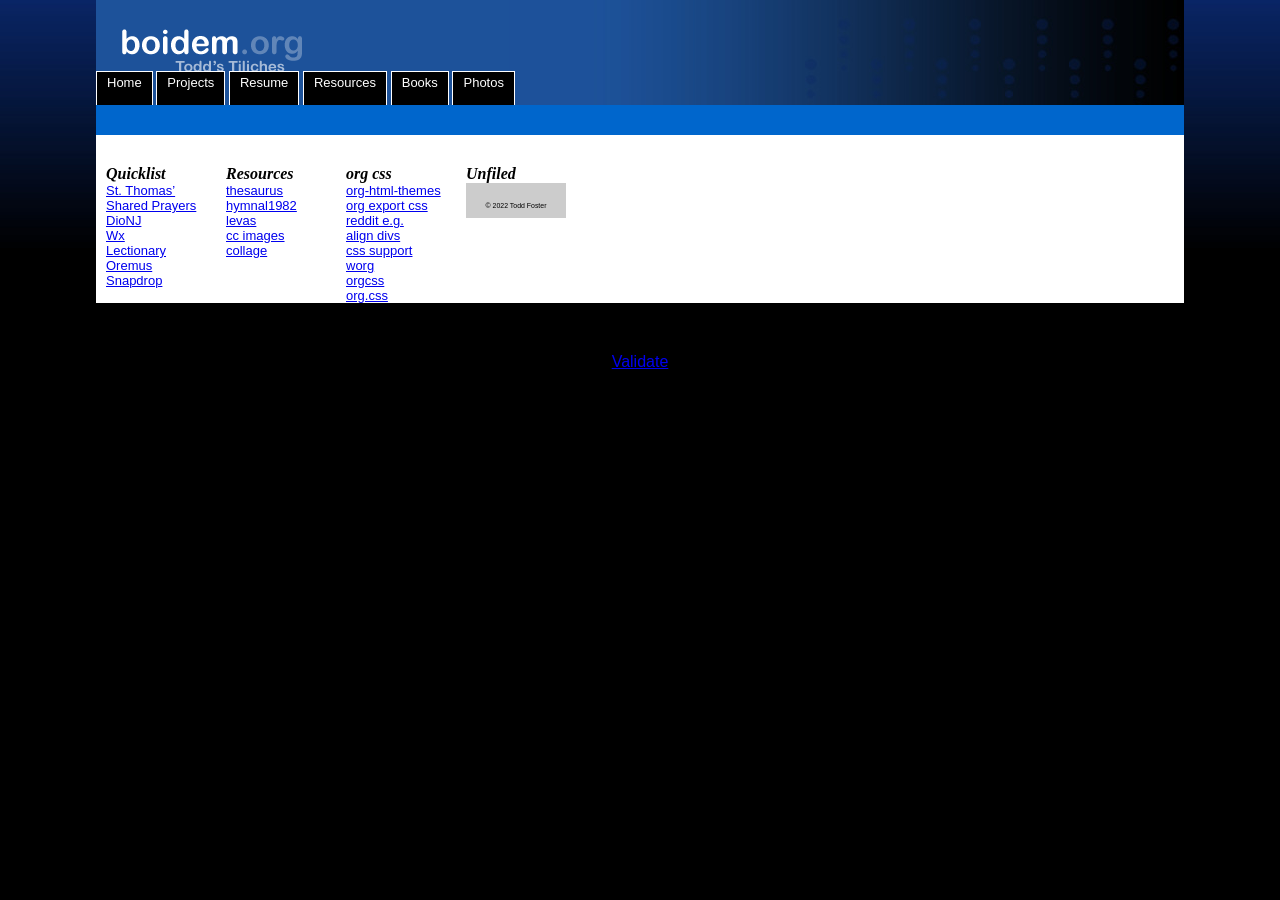
==== commit 714a5e4b: "tweak bookmarks" ====
--- a/bookmarks.html
+++ b/bookmarks.html
@@ -3,14 +3,14 @@
 "http://www.w3.org/TR/xhtml1/DTD/xhtml1-strict.dtd">
 <html xmlns="http://www.w3.org/1999/xhtml" lang="en" xml:lang="en">
 <head>
-<!-- 2021-12-10 Fri 21:46 -->
+<!-- 2021-12-10 Fri 21:52 -->
 <meta http-equiv="Content-Type" content="text/html;charset=utf-8" />
 <meta name="viewport" content="width=device-width, initial-scale=1" />
 <title>Resources</title>
 <meta name="generator" content="Org mode" />
 <link rel="stylesheet" href="images/layout.css" type="text/css"/>
 <style> div.content { content: ""; display: table; clear: both; } </style>
-<style> div.outline-2 { float:left; padding-left: 30px; padding-right: 30px; width: 150px; } </style>
+<style> div.outline-2 { float:left; padding-left: 10px; padding-right: 10px; width: 100px; } </style>
 <style> ul { list-style: none; padding-left: 0px; margin: 0; } </style>
 <style> h2 { margin: 0; padding-top: 30px; } </style>
 <script type="text/javascript">
@@ -81,52 +81,50 @@
     </div> <!--end of header-->
     <div id="onecol" class="clearfix">
 
-<div id="outline-container-org4fa6716" class="outline-2">
-<h2 id="org4fa6716">Quicklist</h2>
-<div class="outline-text-2" id="text-org4fa6716">
+<div id="outline-container-org2b6422a" class="outline-2">
+<h2 id="org2b6422a">Quicklist</h2>
+<div class="outline-text-2" id="text-org2b6422a">
 </div>
 <ul class="org-ul">
-<li><a id="org4a831db"></a><a href="https://www.wunderground.com/weather/us/nj/glassboro">Wx</a><br /></li>
-<li><a id="orgcaab145"></a><a href="http://lectionarypage.net/">Lectionary</a><br /></li>
-<li><a id="org353d1d2"></a><a href="http://bible.oremus.org/">Oremus</a><br /></li>
-<li><a id="org78c1c0b"></a><a href="https://snapdrop.net/">Snapdrop</a><br /></li>
+<li><a id="org797a0fb"></a><a href="https://www.stthomasglassboro.org/">St. Thomas&rsquo;</a><br /></li>
+<li><a id="org31068c4"></a><a href="https://www.sharedprayers.net/">Shared Prayers</a><br /></li>
+<li><a id="org2e1d59a"></a><a href="https://dioceseofnj.org/">DioNJ</a><br /></li>
+<li><a id="org1c1793c"></a><a href="https://www.wunderground.com/weather/us/nj/glassboro">Wx</a><br /></li>
+<li><a id="orgd311e30"></a><a href="http://lectionarypage.net/">Lectionary</a><br /></li>
+<li><a id="org0425ab8"></a><a href="http://bible.oremus.org/">Oremus</a><br /></li>
+<li><a id="org9f51c68"></a><a href="https://snapdrop.net/">Snapdrop</a><br /></li>
 </ul>
 </div>
-<div id="outline-container-org18147da" class="outline-2">
-<h2 id="org18147da">Rsrcs</h2>
-<div class="outline-text-2" id="text-org18147da">
+<div id="outline-container-org0b3cd97" class="outline-2">
+<h2 id="org0b3cd97">Resources</h2>
+<div class="outline-text-2" id="text-org0b3cd97">
 </div>
 <ul class="org-ul">
-<li><a id="org4d840bf"></a><a href="https://words.bighugelabs.com/">thesaurus</a><br /></li>
-<li><a id="orgbdaebec"></a><a href="https://hymnary.org/hymnal/EH1982?page=0">hymnal1982</a><br /></li>
-<li><a id="orgedfb1f9"></a><a href="https://hymnary.org/hymnal/LEVS1993">levas</a><br /></li>
-<li><a id="org4232b8e"></a><a href="https://search.creativecommons.org/">cc images</a><br /></li>
-<li><a id="org6ff8bef"></a><a href="https://www.photocollage.com/">collage</a><br /></li>
+<li><a id="org580dc08"></a><a href="https://words.bighugelabs.com/">thesaurus</a><br /></li>
+<li><a id="org895d5fc"></a><a href="https://hymnary.org/hymnal/EH1982?page=0">hymnal1982</a><br /></li>
+<li><a id="org93ceea1"></a><a href="https://hymnary.org/hymnal/LEVS1993">levas</a><br /></li>
+<li><a id="org1c5ce90"></a><a href="https://search.creativecommons.org/">cc images</a><br /></li>
+<li><a id="org6cfda22"></a><a href="https://www.photocollage.com/">collage</a><br /></li>
 </ul>
 </div>
-<div id="outline-container-org0224df0" class="outline-2">
-<h2 id="org0224df0">org css</h2>
-<div class="outline-text-2" id="text-org0224df0">
+<div id="outline-container-orgf9206a5" class="outline-2">
+<h2 id="orgf9206a5">org css</h2>
+<div class="outline-text-2" id="text-orgf9206a5">
 </div>
 <ul class="org-ul">
-<li><a id="org6c6d5e0"></a><a href="https://github.com/fniessen/org-html-themes">org-html-themes</a><br /></li>
-<li><a id="org3d827cd"></a><a href="https://orgmode.org/manual/CSS-support.html">org export css</a><br /></li>
-<li><a id="orge67e241"></a><a href="https://www.reddit.com/r/emacs/comments/6r32q4/orgmode_whats_your_html_export_look_like/">reddit e.g.</a><br /></li>
-<li><a id="orgf4bbd4d"></a><a href="https://www.w3docs.com/snippets/css/how-to-align-divs-side-by-side.html">align divs</a><br /></li>
-<li><a id="orgbf67d25"></a><a href="https://orgmode.org/manual/CSS-support.html">css support</a><br /></li>
-<li><a id="org190bdf7"></a><a href="https://orgmode.org/worg/org-tutorials/org-publish-html-tutorial.html">worg</a><br /></li>
-<li><a id="org8861bff"></a><a href="https://gongzhitaao.org/orgcss/">orgcss</a><br /></li>
-<li><a id="org4d5db2c"></a><a href="https://orgmode.org/resources/style/org.css">org.css</a><br /></li>
+<li><a id="org90dd2a1"></a><a href="https://github.com/fniessen/org-html-themes">org-html-themes</a><br /></li>
+<li><a id="org5b4cb89"></a><a href="https://orgmode.org/manual/CSS-support.html">org export css</a><br /></li>
+<li><a id="org06f9a84"></a><a href="https://www.reddit.com/r/emacs/comments/6r32q4/orgmode_whats_your_html_export_look_like/">reddit e.g.</a><br /></li>
+<li><a id="orgdd490a4"></a><a href="https://www.w3docs.com/snippets/css/how-to-align-divs-side-by-side.html">align divs</a><br /></li>
+<li><a id="org845da82"></a><a href="https://orgmode.org/manual/CSS-support.html">css support</a><br /></li>
+<li><a id="orgc64bac6"></a><a href="https://orgmode.org/worg/org-tutorials/org-publish-html-tutorial.html">worg</a><br /></li>
+<li><a id="org80bc47d"></a><a href="https://gongzhitaao.org/orgcss/">orgcss</a><br /></li>
+<li><a id="org9b65222"></a><a href="https://orgmode.org/resources/style/org.css">org.css</a><br /></li>
 </ul>
 </div>
-<div id="outline-container-org1b64bb9" class="outline-2">
-<h2 id="org1b64bb9">Unfiled</h2>
-<div class="outline-text-2" id="text-org1b64bb9">
-</div>
-<ul class="org-ul">
-<li><a id="org6a993af"></a><a href="file:///home/todd/st/documents/org/bookmarks.html#outline-container-org1a3d066">bookmarks</a><br /></li>
-<li><a id="orgfd497ac"></a><a href="file:///home/todd/st/documents/org/bookmarks.html#outline-container-org1a3d066">more bookmarks</a><br />
-<div class="outline-text-3" id="text-orgfd497ac">
+<div id="outline-container-org84000cc" class="outline-2">
+<h2 id="org84000cc">Unfiled</h2>
+<div class="outline-text-2" id="text-org84000cc">
     <div id="footer" align="center">
       <small><small>
         <br />
@@ -136,12 +134,10 @@
 </div>
 </div>
 </div>
-</li>
-</ul>
 </div>
 </div>
 <div id="postamble" class="status">
-<p class="date">Created: 2021-12-10 Fri 21:46</p>
+<p class="date">Created: 2021-12-10 Fri 21:52</p>
 <p class="validation"><a href="https://validator.w3.org/check?uri=referer">Validate</a></p>
 </div>
 </body>
